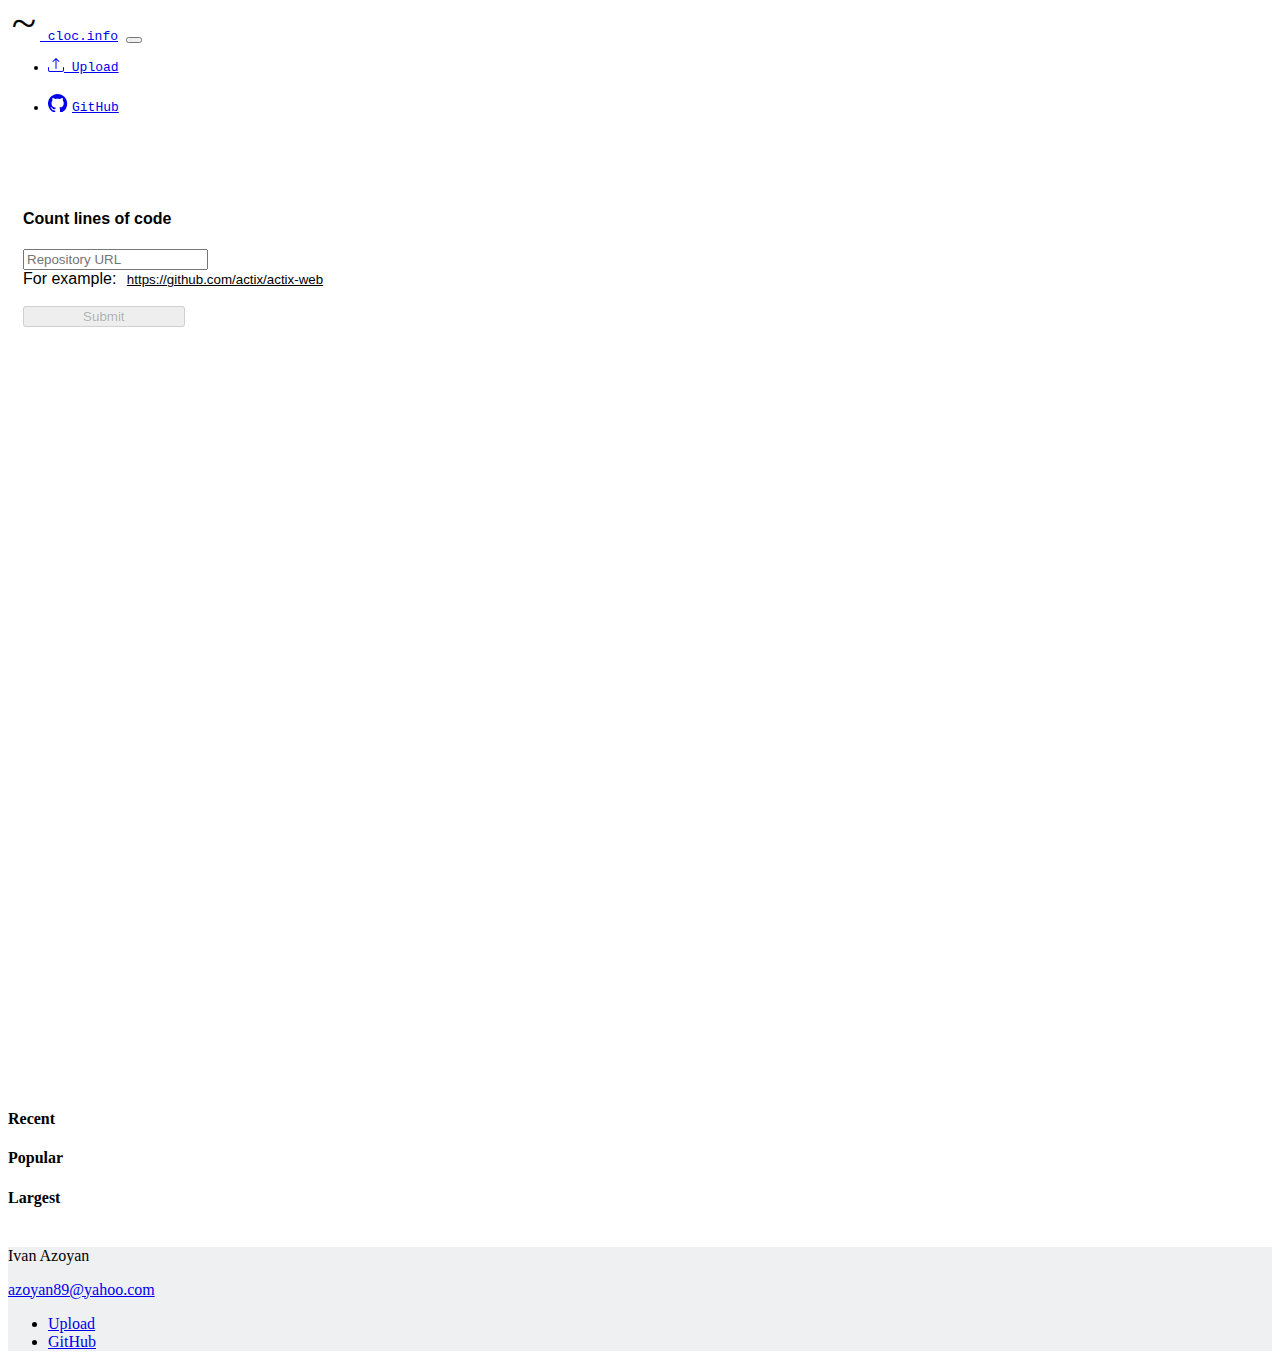
==== static/index.html @ 900d5776 "remove dangling links" ====
<!DOCTYPE html>
<html lang="en">

<head>
    <meta charset="utf-8">
    <meta name="viewport" content="width=device-width, initial-scale=1">
    <meta name="theme-color" content="#000000">
    <meta name="description" content="Count lines of code online">
    <meta name="og:description" content="Count lines of code of any git repository or upload your own code">
    <meta name="og:title" content="Count lines of code">
    <meta name="og:site_name" content="Count lines of code">
    <meta name="og:url" content="https://cloc.info">
    <meta name="og:image" content="/static/android-chrome-192x192.png">
    <meta name="og:image:width" content="192">
    <meta name="og:image:height" content="192">
    <meta name="og:locale" content="en_US">
    <meta name="og:type" content="webisite">
    <meta name="google-site-verification" content="ckQrLb6lG-zoXPWIEyOB13ZXK7Sgcx1IRHfxtexytI4" />
    <link rel="shortcut icon" type="image/ico" href="static/favicon.ico">
    <link rel="stylesheet" href="/static/index.css">

    <link rel="apple-touch-icon" sizes="180x180" href="/static/apple-touch-icon.png">
    <link rel="icon" type="image/png" sizes="32x32" href="/static/favicon-32x32.png">
    <link rel="icon" type="image/png" sizes="16x16" href="/static/favicon-16x16.png">
    <link rel="manifest" href="/static/site.webmanifest">

    <!-- CSS only -->
    <link href="https://cdn.jsdelivr.net/npm/bootstrap@5.3.2/dist/css/bootstrap.min.css" rel="stylesheet"
        integrity="sha384-T3c6CoIi6uLrA9TneNEoa7RxnatzjcDSCmG1MXxSR1GAsXEV/Dwwykc2MPK8M2HN" crossorigin="anonymous">

    <!-- JavaScript Bundle with Popper -->
    <script async src="https://cdn.jsdelivr.net/npm/bootstrap@5.3.2/dist/js/bootstrap.bundle.min.js"
        integrity="sha384-C6RzsynM9kWDrMNeT87bh95OGNyZPhcTNXj1NW7RuBCsyN/o0jlpcV8Qyq46cDfL"
        crossorigin="anonymous"></script>
    <title>Count Lines of Code Online - cloc.info</title>
</head>

<body class="d-flex flex-column min-vh-100">
    <header>
        <!-- Fixed navbar -->
        <nav class="navbar navbar-expand-md navbar-dark bg-dark fixed-top">
            <div class="container-fluid">
                <a class="navbar-brand text-center pe-4" href="/">
                    <svg width="32" height="32">
                        <circle cx="16" cy="16" r="16" fill="white" />
                        <text x="50%" y="50%" dy="43%" font-size="45px"
                            style="font-family: 'Ubuntu', 'sans-serif';font-weight: 500;" text-anchor="middle"
                            fill="black">~</text>
                    </svg>
                    cloc.info</a>
                <button class="navbar-toggler" role="button" data-bs-toggle="collapse" data-bs-target="#navbarCollapse"
                    aria-controls="navbarCollapse" aria-expanded="false" aria-label="Toggle navigation">
                    <span class="navbar-toggler-icon"></span>
                </button>
                <div class="collapse navbar-collapse" id="navbarCollapse">
                    <ul class="navbar-nav me-auto mb-2 mb-md-0">
                        <li class="nav-item">
                            <a class="nav-link" href="/upload">
                                <svg xmlns="http://www.w3.org/2000/svg" width="16" height="16" fill="currentColor"
                                    class="bi bi-upload" viewBox="0 0 16 16">
                                    <path
                                        d="M.5 9.9a.5.5 0 0 1 .5.5v2.5a1 1 0 0 0 1 1h12a1 1 0 0 0 1-1v-2.5a.5.5 0 0 1 1 0v2.5a2 2 0 0 1-2 2H2a2 2 0 0 1-2-2v-2.5a.5.5 0 0 1 .5-.5z" />
                                    <path
                                        d="M7.646 1.146a.5.5 0 0 1 .708 0l3 3a.5.5 0 0 1-.708.708L8.5 2.707V11.5a.5.5 0 0 1-1 0V2.707L5.354 4.854a.5.5 0 1 1-.708-.708l3-3z" />
                                </svg>
                                Upload
                            </a>
                        </li>
                        <!-- <li class="nav-item">
                            <a class="nav-link">More</a>
                        </li> -->
                    </ul>

                    <ul class="navbar-nav me-2 mb-2 mb-md-0">
                        <li class="nav-item me-0">
                            <a class="nav-link" target="_blank" rel="noopener noreferrer canonical"
                                href="https://github.com/azoyan/cloc.info">
                                <svg xmlns="http://www.w3.org/2000/svg" width="24" height="24" fill="currentColor"
                                    class="bi bi-github" viewBox="0 0 20 10">
                                    <path
                                        d="M8 0C3.58 0 0 3.58 0 8c0 3.54 2.29 6.53 5.47 7.59.4.07.55-.17.55-.38 0-.19-.01-.82-.01-1.49-2.01.37-2.53-.49-2.69-.94-.09-.23-.48-.94-.82-1.13-.28-.15-.68-.52-.01-.53.63-.01 1.08.58 1.23.82.72 1.21 1.87.87 2.33.66.07-.52.28-.87.51-1.07-1.78-.2-3.64-.89-3.64-3.95 0-.87.31-1.59.82-2.15-.08-.2-.36-1.02.08-2.12 0 0 .67-.21 2.2.82.64-.18 1.32-.27 2-.27.68 0 1.36.09 2 .27 1.53-1.04 2.2-.82 2.2-.82.44 1.1.16 1.92.08 2.12.51.56.82 1.27.82 2.15 0 3.07-1.87 3.75-3.65 3.95.29.25.54.73.54 1.48 0 1.07-.01 1.93-.01 2.2 0 .21.15.46.55.38A8.012 8.012 0 0 0 16 8c0-4.42-3.58-8-8-8z">
                                    </path>
                                </svg>GitHub</a>
                        </li>
                    </ul>
                </div>
            </div>
        </nav>
    </header>

    <main class="flex-fill">
        <div class="container mt-3">
            <div class="row align-items-center">
                <h4 class="d-flex justify-content-center py-3">
                    <label for="input" class="form-label">Count lines of code</label>
                </h4>
            </div>

            <div class="row align-items-top">
                <div class="d-flex justify-content-start align-items-center">
                    <div class="col col-12 float-left">
                        <div class="input-group has-validation" id="inputGroupPrepend">
                            <input onkeypress="return event.charCode != 32" v-model="url" type="url"
                                class="form-control" placeholder="Repository URL" id="input"
                                aria-describedby="inputGroupPrepend" required>
                            <div class="invalid-feedback" id="invalidFeedback"></div>
                        </div>
                    </div>
                </div>

                <div class="d-flex align-items-center">
                    <div class="row" id="hint">
                        <div class="form-text">
                            For example: <button class="link-secondary" id="hint_url"
                                style="background:none; border:none;"><u>https://github.com/actix/actix-web</u></button>
                        </div>
                    </div>
                </div>
            </div>

            <div id="repoInfo" class="row justify-content-md-start">
                <div class="col col-sm-auto">
                    <div class="row align-items-center">
                        <div class="col col-sm-auto" id="select"></div>
                        <div class="col col-sm-auto">
                            <a target="_blank" rel="noopener noreferrer canonical" id="repository_pic"
                                class="invisible link-dark">
                            </a>
                        </div>
                    </div>
                </div>
                <div class="col col-sm-auto align-self-center text-truncate float-start">
                    <div class="fs-6 mt-1 text-center" id="commit">&nbsp;</div>
                </div>
            </div>

            <div class="container mt-4 align-items-top text-center">
                <button class="btn btn-success btn-lg" style="width: calc(5% + 100px);" id="submitButton" type="submit"
                    disabled>
                    <span class="spinner-border spinner-border-sm" hidden="true" id="checkSpinner" role="status">
                    </span>
                    <span id="buttonText">
                        Submit
                    </span>
            </div>
        </div>
    </main>

    <statistic class="bg-light pt-1 pb-5">
        <div class="container">
            <div class="row">
                <div class="col mt-5">
                    <div class="card shadow col mx-4">
                        <h4 class="card-header text-center bg-white">
                            Recent
                        </h4>
                        <div class="card-body p-2">
                            <ul class="list-group list-group-flush" id="recent"></ul>
                        </div>
                    </div>
                </div>
                <div class="col mt-5">
                    <div class="card shadow col mx-4">
                        <h4 class="card-header text-center bg-white">
                            Popular
                        </h4>
                        <div class="card-body p-2">
                            <ul class="list-group list-group-flush" id="popular"></ul>
                        </div>
                    </div>
                </div>
                <div class="col mt-5">
                    <div class="card shadow col mx-4">
                        <h4 class="card-header text-center bg-white">
                            Largest
                        </h4>
                        <div class="card-body p-2">
                            <ul class="list-group list-group-flush" id="largest"></ul>
                        </div>
                    </div>
                </div>
            </div>
        </div>
    </statistic>

    <footer class="footer mt-auto py-4">
        <div class="container fw-lighter">
            <div class="row ">
                <div class="col-md-6 d-flex justify-content-center">
                    <div>
                        <p class="text-muted text-start mb-0">Ivan Azoyan</p>
                        <p class="text-muted text-start"><a class="text-muted text-decoration-none"
                                href="mailto:azoyan89@yahoo.com">azoyan89@yahoo.com</a></p>
                    </div>
                </div>
                <div class="col-md-6 text-md-end d-flex justify-content-center">
                    <ul class="list-inline mb-0">
                        <li class="list-inline-item"><a href="upload.html"
                                class="text-muted text-decoration-none">Upload</a></li>
                        <!-- <li class="list-inline-item"><a href="about.html"
                                class="text-muted text-decoration-none">About</a></li> -->
                        <li class="list-inline-item"><a href="https://github.com/azoyan/cloc.info"
                                class="text-muted text-decoration-none">GitHub</a></li>
                    </ul>
                </div>
            </div>
        </div>
    </footer>

</body>
<script src="/static/index.js"></script>
<script src="/static/api.js"></script>
<script src="/static/git_url_parser.js"></script>
<script src="/static/later.js"></script>
<script src="/static/common.js"></script>

</html>
---- static/index.css ----
main>.container {
    padding: 21px 15px 0;
    height: 100vh;
    font-family: "Ubuntu", "Arial", "Verdana", sans-serif;
}

header {
    font-family: monospace;
    padding-bottom: 40px;
}

.bd-placeholder-img {
    font-size: 1.125rem;
    text-anchor: middle;
    -webkit-user-select: none;
    -moz-user-select: none;
    user-select: none;
}

.footer {
    background-color: rgb(239, 240, 241);
    margin-top: 40px;
}

@media (min-width: 768px) {
    .bd-placeholder-img-lg {
        font-size: 3.5rem;
    }
}

.b-example-divider {
    height: 3rem;
    background-color: rgba(0, 0, 0, .1);
    border: solid rgba(0, 0, 0, .15);
    border-width: 1px 0;
    box-shadow: inset 0 .5em 1.5em rgba(0, 0, 0, .1), inset 0 .125em .5em rgba(0, 0, 0, .15);
}

.b-example-vr {
    flex-shrink: 0;
    width: 1.5rem;
    height: 100vh;
}

.bi {
    vertical-align: -.125em;
    fill: currentColor;
}

.nav-scroller {
    position: relative;
    z-index: 2;
    height: 2.75rem;
    overflow-y: hidden;
}

.nav-scroller .nav {
    display: flex;
    flex-wrap: nowrap;
    padding-bottom: 1rem;
    margin-top: -1px;
    overflow-x: auto;
    text-align: center;
    white-space: nowrap;
    -webkit-overflow-scrolling: touch;
}

.dots {
    /* font-weight: bold; */
    display: inline-block;
    /* font-family: monospace; */
    /* font-size: 30px;  */
    clip-path: inset(0 3ch 0 0);
    animation: l 1s steps(4) infinite;
}

@keyframes l {
    to {
        clip-path: inset(0 -1ch 0 0)
    }
}

.form-floating>.form-control:focus~label,
.form-floating>.form-control:not(:placeholder-shown)~label,
.form-floating>.form-select~label {
    opacity: .65;
    transform: scale(.85) translateY(-.5rem) translateX(.15rem);
}

#t {
    font-family: "Ubuntu", sans-serif, monospace;
    font-size: medium;
}

#cocomo {
    font-family: "Ubuntu", sans-serif, monospace;
    font-size: medium;
}

.circle {
    width: 30px;
    height: 30px;
    line-height: 30px;
    border-radius: 50%;
    font-size: 40px;
    font-family: "Ubuntu Mono", monospace;
    color: black;
    text-align: center;
    background: rgb(255, 255, 255)
}

.group-hover:hover>* {
    background-color: rgba(211, 211, 211, 0.205);
}
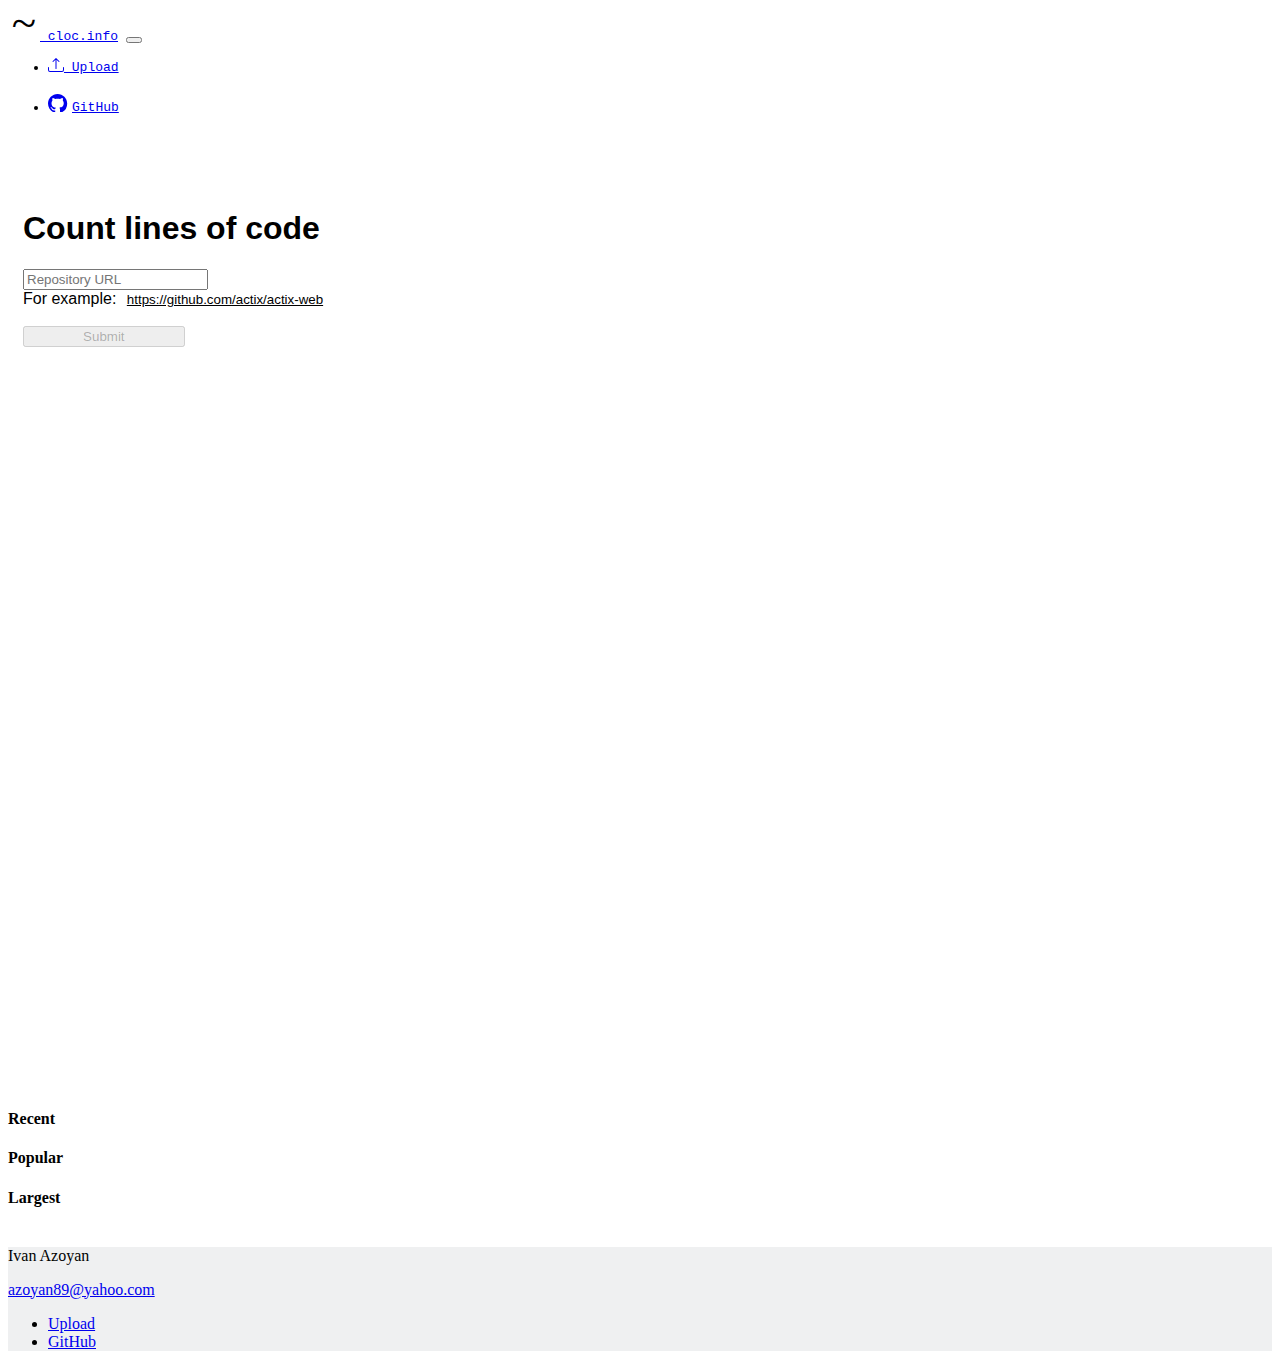
==== commit 9480cee1: "add description and h1 for SEO" ====
--- a/static/index.html
+++ b/static/index.html
@@ -5,8 +5,10 @@
     <meta charset="utf-8">
     <meta name="viewport" content="width=device-width, initial-scale=1">
     <meta name="theme-color" content="#000000">
-    <meta name="description" content="Count lines of code online">
-    <meta name="og:description" content="Count lines of code of any git repository or upload your own code">
+    <meta name="description"
+        content="Count lines of code (cloc) online. Get information of any git repository online or upload your own code">
+    <meta name="og:description"
+        content="Count lines of code (cloc) online. Get information of any git repository online or upload your own code">
     <meta name="og:title" content="Count lines of code">
     <meta name="og:site_name" content="Count lines of code">
     <meta name="og:url" content="https://cloc.info">
@@ -91,9 +93,9 @@
     <main class="flex-fill">
         <div class="container mt-3">
             <div class="row align-items-center">
-                <h4 class="d-flex justify-content-center py-3">
+                <h1 class="d-flex justify-content-center py-3">
                     <label for="input" class="form-label">Count lines of code</label>
-                </h4>
+                </h1>
             </div>
 
             <div class="row align-items-top">
@@ -195,8 +197,8 @@
                 </div>
                 <div class="col-md-6 text-md-end d-flex justify-content-center">
                     <ul class="list-inline mb-0">
-                        <li class="list-inline-item"><a href="upload.html"
-                                class="text-muted text-decoration-none">Upload</a></li>
+                        <li class="list-inline-item"><a href="upload" class="text-muted text-decoration-none">Upload</a>
+                        </li>
                         <!-- <li class="list-inline-item"><a href="about.html"
                                 class="text-muted text-decoration-none">About</a></li> -->
                         <li class="list-inline-item"><a href="https://github.com/azoyan/cloc.info"
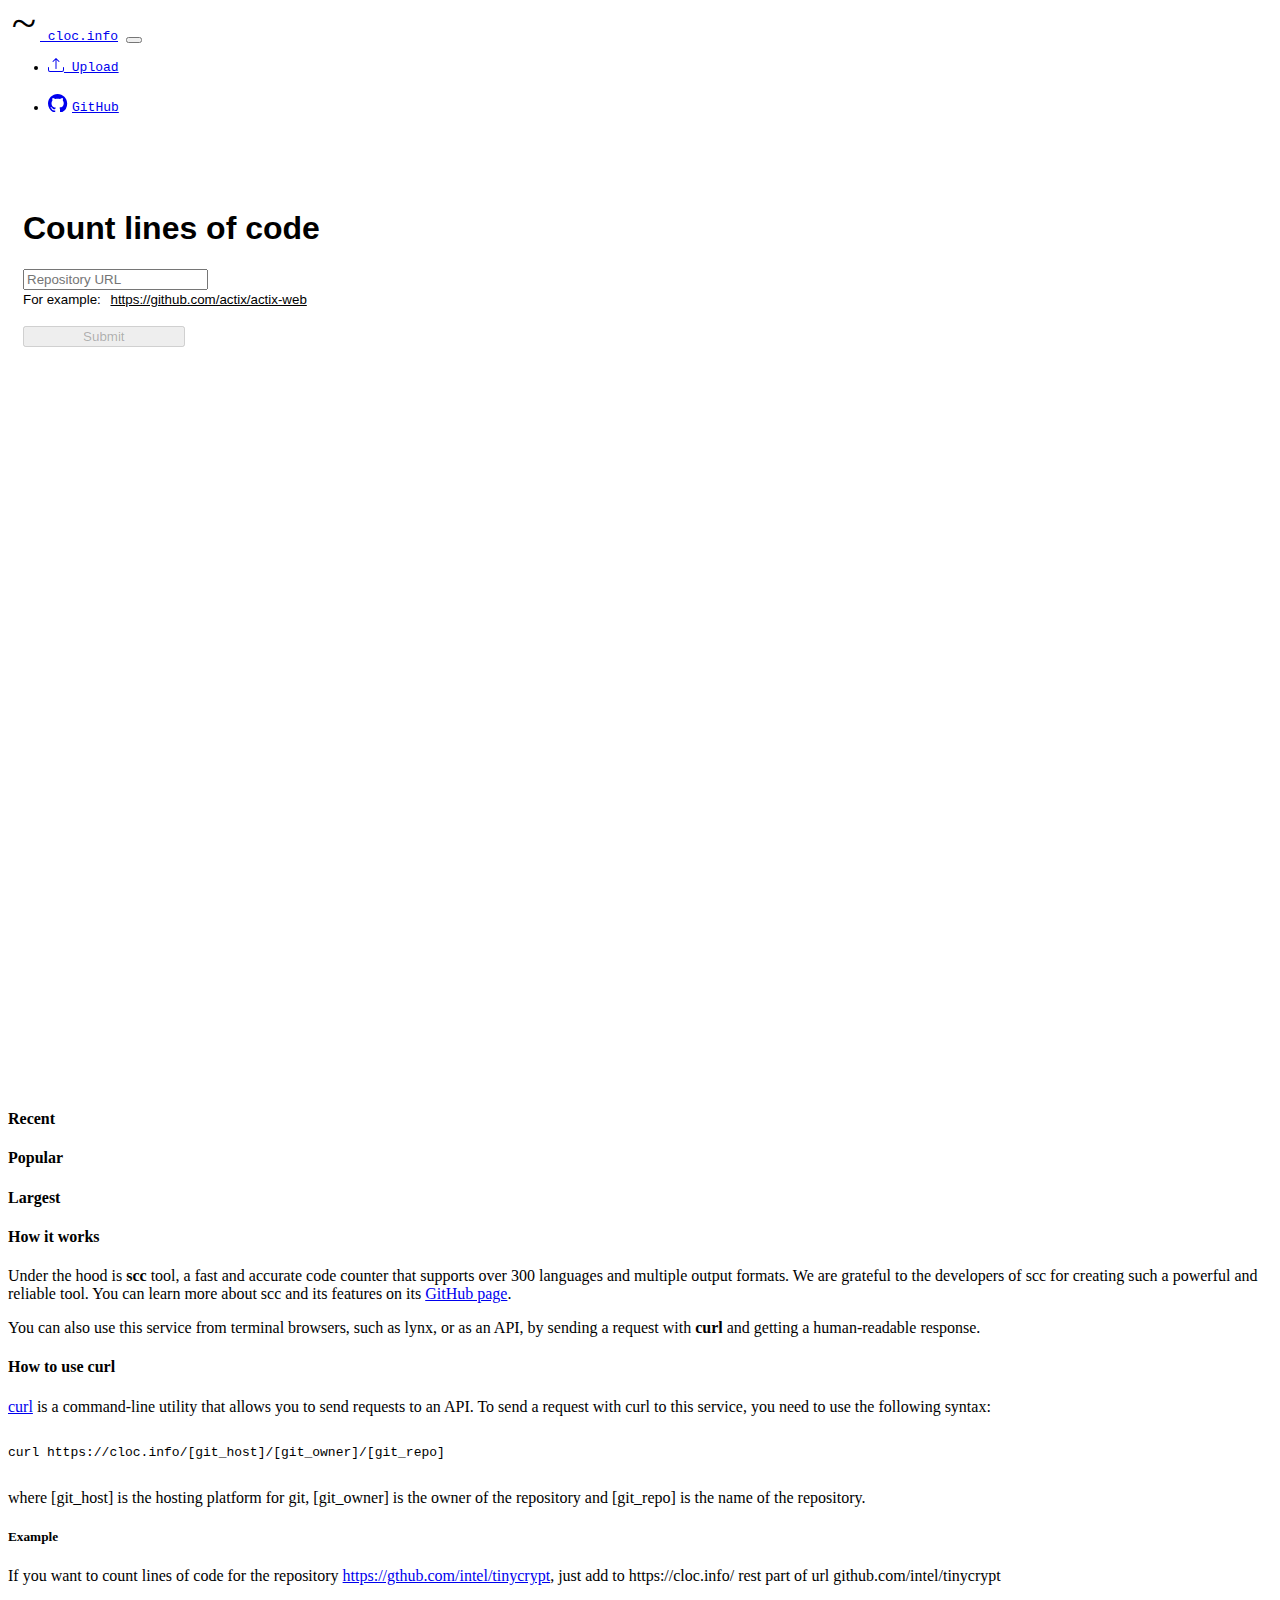
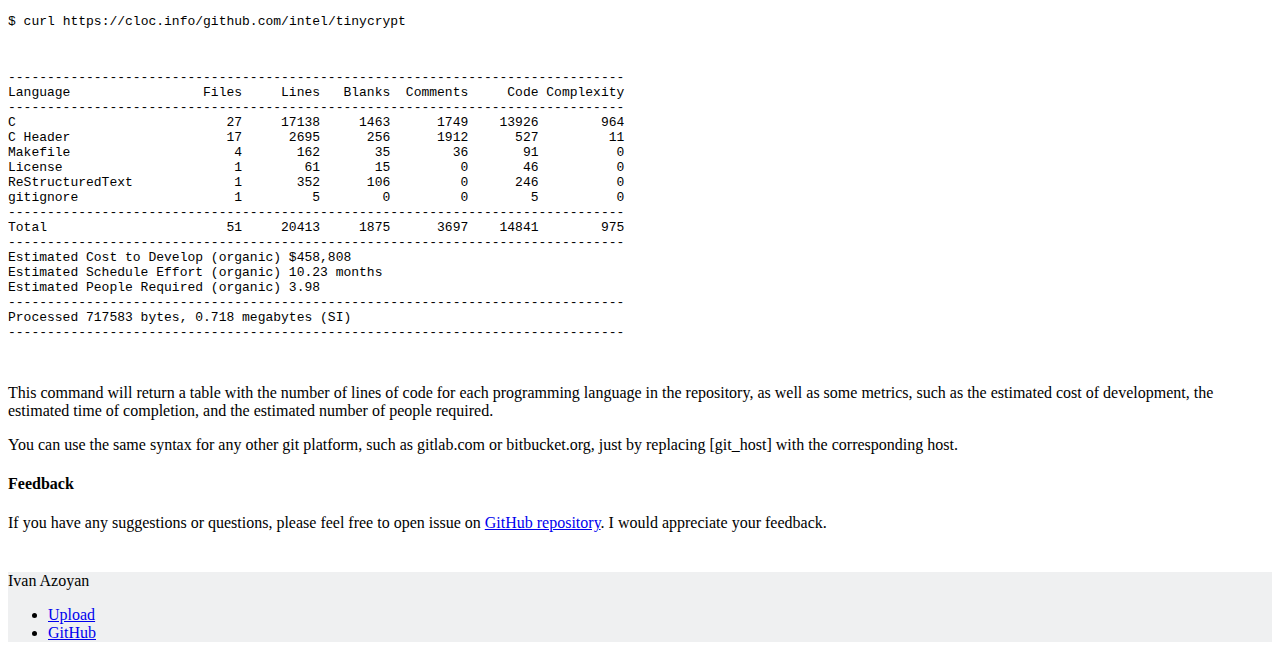
==== commit ba6f3c31: "add About text" ====
--- a/static/index.html
+++ b/static/index.html
@@ -112,9 +112,10 @@
 
                 <div class="d-flex align-items-center">
                     <div class="row" id="hint">
-                        <div class="form-text">
-                            For example: <button class="link-secondary" id="hint_url"
-                                style="background:none; border:none;"><u>https://github.com/actix/actix-web</u></button>
+                        <div class="form-text"><small>
+                                For example: <button class="link-secondary" id="hint_url"
+                                    style="background:none; border:none;text-decoration: underline;">https://github.com/actix/actix-web</button>
+                            </small>
                         </div>
                     </div>
                 </div>
@@ -184,15 +185,92 @@
             </div>
         </div>
     </statistic>
-
+    <about class="container bg-white pt-5 pb-5 justify-content-center">
+        <div class="container-sm px-5 py-3">
+            <h4 class="pb-3">How it works</h4>
+            <p>Under the hood is <strong>scc</strong> tool, a fast and
+                accurate code counter that supports over 300 languages and multiple output formats. We are grateful
+                to
+                the developers of scc for creating such a powerful and reliable tool. You can learn more about scc
+                and
+                its features on its <a href="https://github.com/boyter/scc" target="_blank" rel="noopener noreferrer"
+                    class="link-secondary">GitHub page</a>.</p>
+            <p>
+                You can also use this service from terminal browsers, such as lynx, or as an API, by sending a
+                request with <strong>curl</strong> and getting a human-readable response.
+            </p>
+        </div>
+
+        <div class="container-sm px-5 py-3">
+            <h4 class="pb-3">How to use curl</h4>
+            <p><a class="link-secondary" href="https://curl.se" target="_blank" rel="noopener noreferrer">curl</a> is a
+                command-line utility
+                that allows you to send requests to an API.
+                To send a request
+                with curl to this service, you need to use the following syntax:</p>
+            <div class="d-flex bg-light code-block mb-3 px-3 mt-1 pt-3 border">
+                <pre><code>curl https://cloc.info/[git_host]/[git_owner]/[git_repo]</code></pre>
+            </div>
+            <p>where <text class="text-secondary-emphasis font-monospace">[git_host]</text> is the hosting platform for
+                git,
+                <text class="text-secondary-emphasis font-monospace">[git_owner]</text> is the owner of the repository
+                and
+                <text class="text-secondary-emphasis font-monospace">[git_repo]</text> is the name of the repository.
+            </p>
+            <h5 class="pb-1 pt-2">Example</h5>
+            <p>If you want to count lines of code for the repository <a class="link-secondary"
+                    href="https://github.com/intel" target="_blank"
+                    rel="noopener noreferrer">https://gthub.com/intel/tinycrypt</a>, just add to <text
+                    class="text-secondary-emphasis font-monospace">https://cloc.info/</text> rest part of url
+                <text class="text-primary-emphasis font-monospace">github.com/intel/tinycrypt</text>
+            </p>
+            <div class="d-flex bg-light code-block mb-3 px-3 mt-1 pt-3 border">
+                <pre><code style="user-select: none;">$ </code><code>curl </code><code class="text-seondary-emphasis">https://cloc.info/</code><code class="text-primary-emphasis">github.com/intel/tinycrypt</code></pre>
+            </div>
+            <div class="d-flex bg-light code-block mb-3 px-3 mt-0 pt-0 border">
+                <pre><samp>
+-------------------------------------------------------------------------------
+Language                 Files     Lines   Blanks  Comments     Code Complexity
+-------------------------------------------------------------------------------
+C                           27     17138     1463      1749    13926        964
+C Header                    17      2695      256      1912      527         11
+Makefile                     4       162       35        36       91          0
+License                      1        61       15         0       46          0
+ReStructuredText             1       352      106         0      246          0
+gitignore                    1         5        0         0        5          0
+-------------------------------------------------------------------------------
+Total                       51     20413     1875      3697    14841        975
+-------------------------------------------------------------------------------
+Estimated Cost to Develop (organic) $458,808
+Estimated Schedule Effort (organic) 10.23 months
+Estimated People Required (organic) 3.98
+-------------------------------------------------------------------------------
+Processed 717583 bytes, 0.718 megabytes (SI)
+-------------------------------------------------------------------------------
+                    </samp></pre>
+            </div>
+            <p class="">This command will return a table with the number of lines of code for each programming
+                language in the repository, as well as some metrics, such as the estimated cost of development, the
+                estimated time of completion, and the estimated number of people
+                required.</p>
+            <p class="">You can use the same syntax for any other git platform, such as gitlab.com or bitbucket.org,
+                just by replacing <text class="text-secondary-emphasis font-monospace">[git_host]</text></code> with the
+                corresponding host.</p>
+        </div>
+        <div class="container-sm px-5 py-3">
+            <h4 class="pb-3">Feedback</h4>
+            <p>If you have any suggestions or questions, please feel free to open issue on <a
+                    href="https://github.com/azoyan/cloc.info" target="_blank" rel="noopener noreferrer"
+                    class="link-secondary">GitHub
+                    repository</a>. I would appreciate your feedback.</p>
+        </div>
+    </about>
     <footer class="footer mt-auto py-4">
         <div class="container fw-lighter">
             <div class="row ">
                 <div class="col-md-6 d-flex justify-content-center">
                     <div>
                         <p class="text-muted text-start mb-0">Ivan Azoyan</p>
-                        <p class="text-muted text-start"><a class="text-muted text-decoration-none"
-                                href="mailto:azoyan89@yahoo.com">azoyan89@yahoo.com</a></p>
                     </div>
                 </div>
                 <div class="col-md-6 text-md-end d-flex justify-content-center">
--- a/static/index.css
+++ b/static/index.css
@@ -112,3 +112,9 @@
 .group-hover:hover>* {
     background-color: rgba(211, 211, 211, 0.205);
 }
+
+/* styles.css */
+.code-block {
+    border-radius: 5px;
+    overflow: auto;
+}
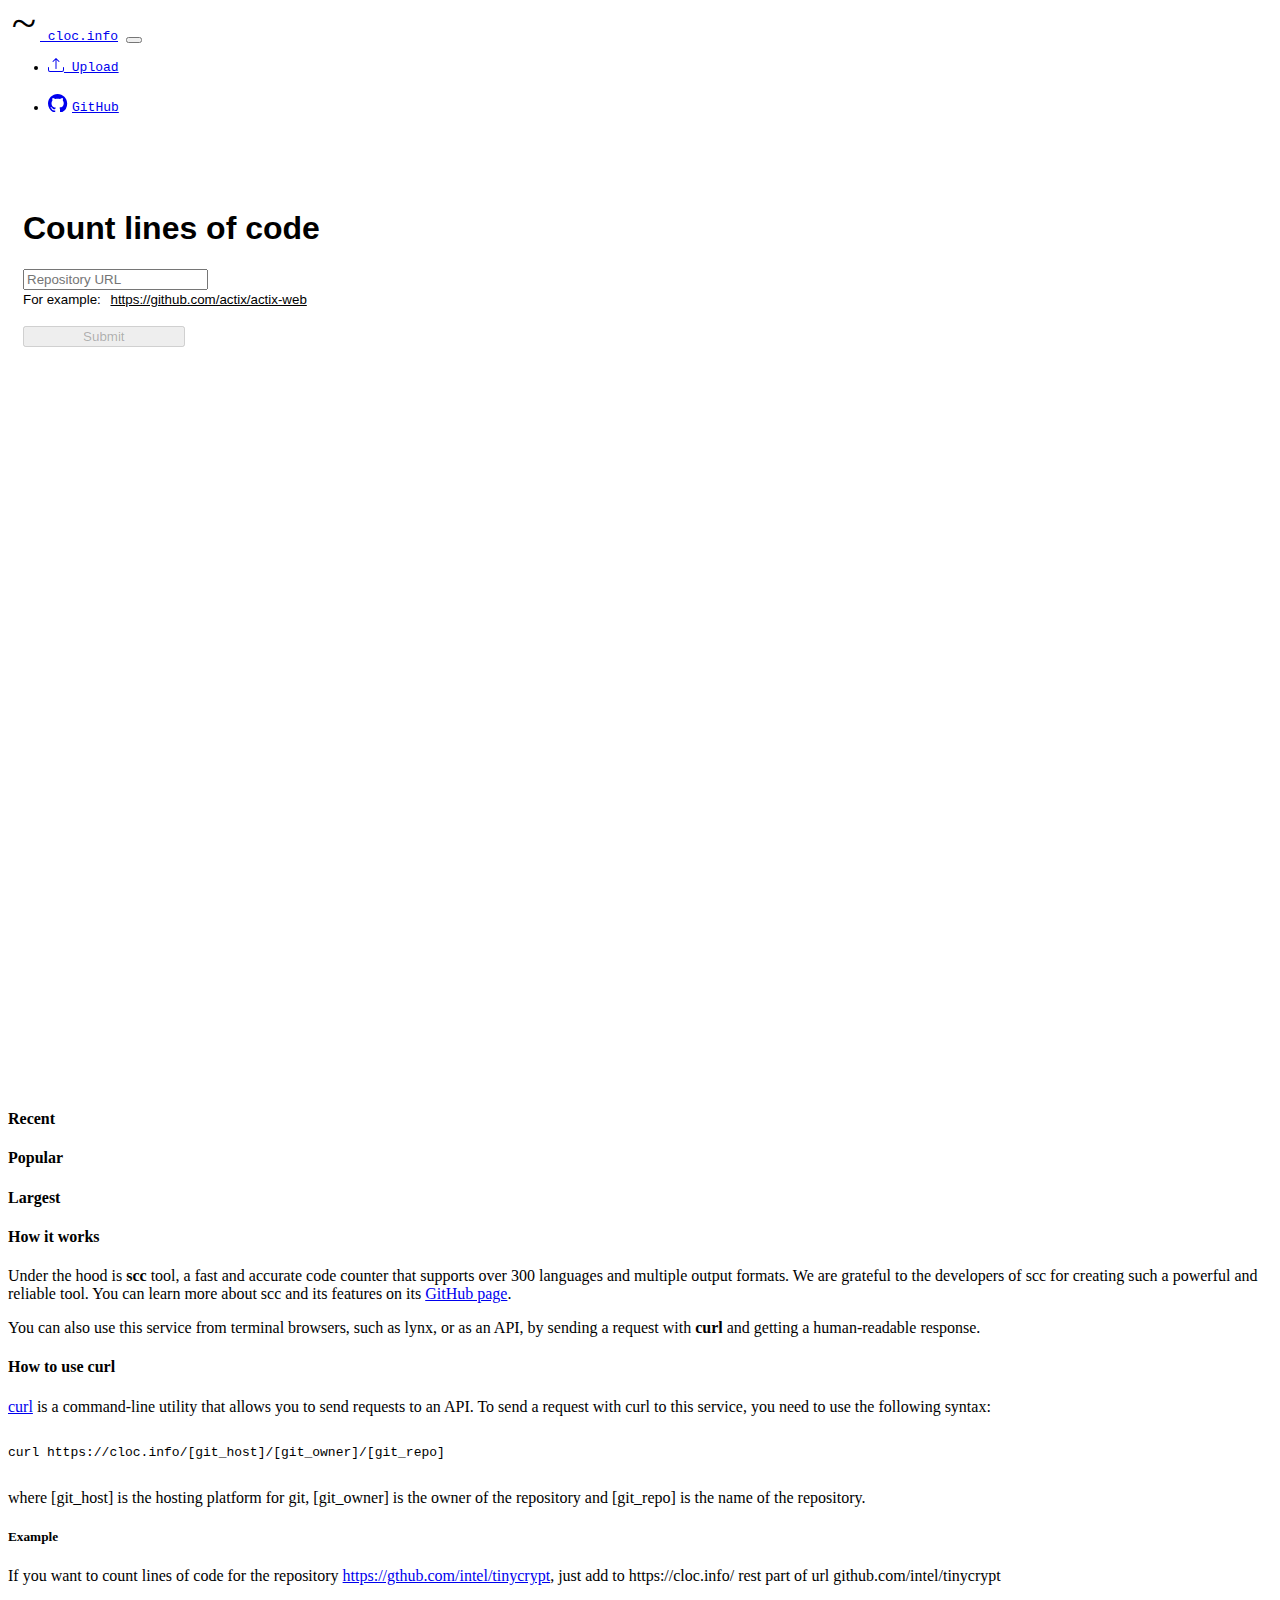
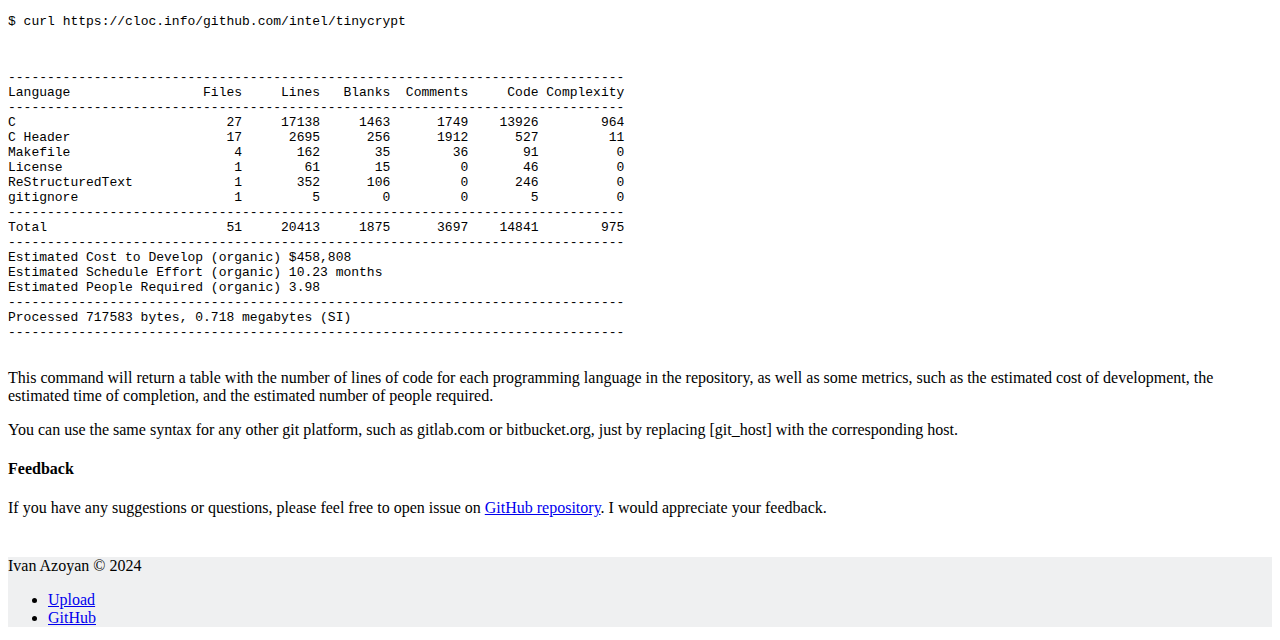
==== commit d1a2fe45: "Add canonical link" ====
--- a/static/index.html
+++ b/static/index.html
@@ -2,6 +2,7 @@
 <html lang="en">
 
 <head>
+    <link rel="canonical" href="https://cloc.info" />
     <meta charset="utf-8">
     <meta name="viewport" content="width=device-width, initial-scale=1">
     <meta name="theme-color" content="#000000">
@@ -185,8 +186,8 @@
             </div>
         </div>
     </statistic>
-    <about class="container bg-white pt-5 pb-5 justify-content-center">
-        <div class="container-sm px-5 py-3">
+    <about class="container bg-white pt-5 pb-5">
+        <div class="container py-3">
             <h4 class="pb-3">How it works</h4>
             <p>Under the hood is <strong>scc</strong> tool, a fast and
                 accurate code counter that supports over 300 languages and multiple output formats. We are grateful
@@ -201,7 +202,7 @@
             </p>
         </div>
 
-        <div class="container-sm px-5 py-3">
+        <div class="container py-3">
             <h4 class="pb-3">How to use curl</h4>
             <p><a class="link-secondary" href="https://curl.se" target="_blank" rel="noopener noreferrer">curl</a> is a
                 command-line utility
@@ -246,18 +247,17 @@
 Estimated People Required (organic) 3.98
 -------------------------------------------------------------------------------
 Processed 717583 bytes, 0.718 megabytes (SI)
--------------------------------------------------------------------------------
-                    </samp></pre>
-            </div>
-            <p class="">This command will return a table with the number of lines of code for each programming
+-------------------------------------------------------------------------------</samp></pre>
+            </div>
+            <p>This command will return a table with the number of lines of code for each programming
                 language in the repository, as well as some metrics, such as the estimated cost of development, the
                 estimated time of completion, and the estimated number of people
                 required.</p>
-            <p class="">You can use the same syntax for any other git platform, such as gitlab.com or bitbucket.org,
+            <p>You can use the same syntax for any other git platform, such as gitlab.com or bitbucket.org,
                 just by replacing <text class="text-secondary-emphasis font-monospace">[git_host]</text></code> with the
                 corresponding host.</p>
         </div>
-        <div class="container-sm px-5 py-3">
+        <div class="container py-3">
             <h4 class="pb-3">Feedback</h4>
             <p>If you have any suggestions or questions, please feel free to open issue on <a
                     href="https://github.com/azoyan/cloc.info" target="_blank" rel="noopener noreferrer"
@@ -268,9 +268,9 @@
     <footer class="footer mt-auto py-4">
         <div class="container fw-lighter">
             <div class="row ">
-                <div class="col-md-6 d-flex justify-content-center">
+                <div class="col-md-6 d-flex justify-content-between">
                     <div>
-                        <p class="text-muted text-start mb-0">Ivan Azoyan</p>
+                        <p class="text-muted text-start mb-0">Ivan Azoyan © 2024</p>
                     </div>
                 </div>
                 <div class="col-md-6 text-md-end d-flex justify-content-center">
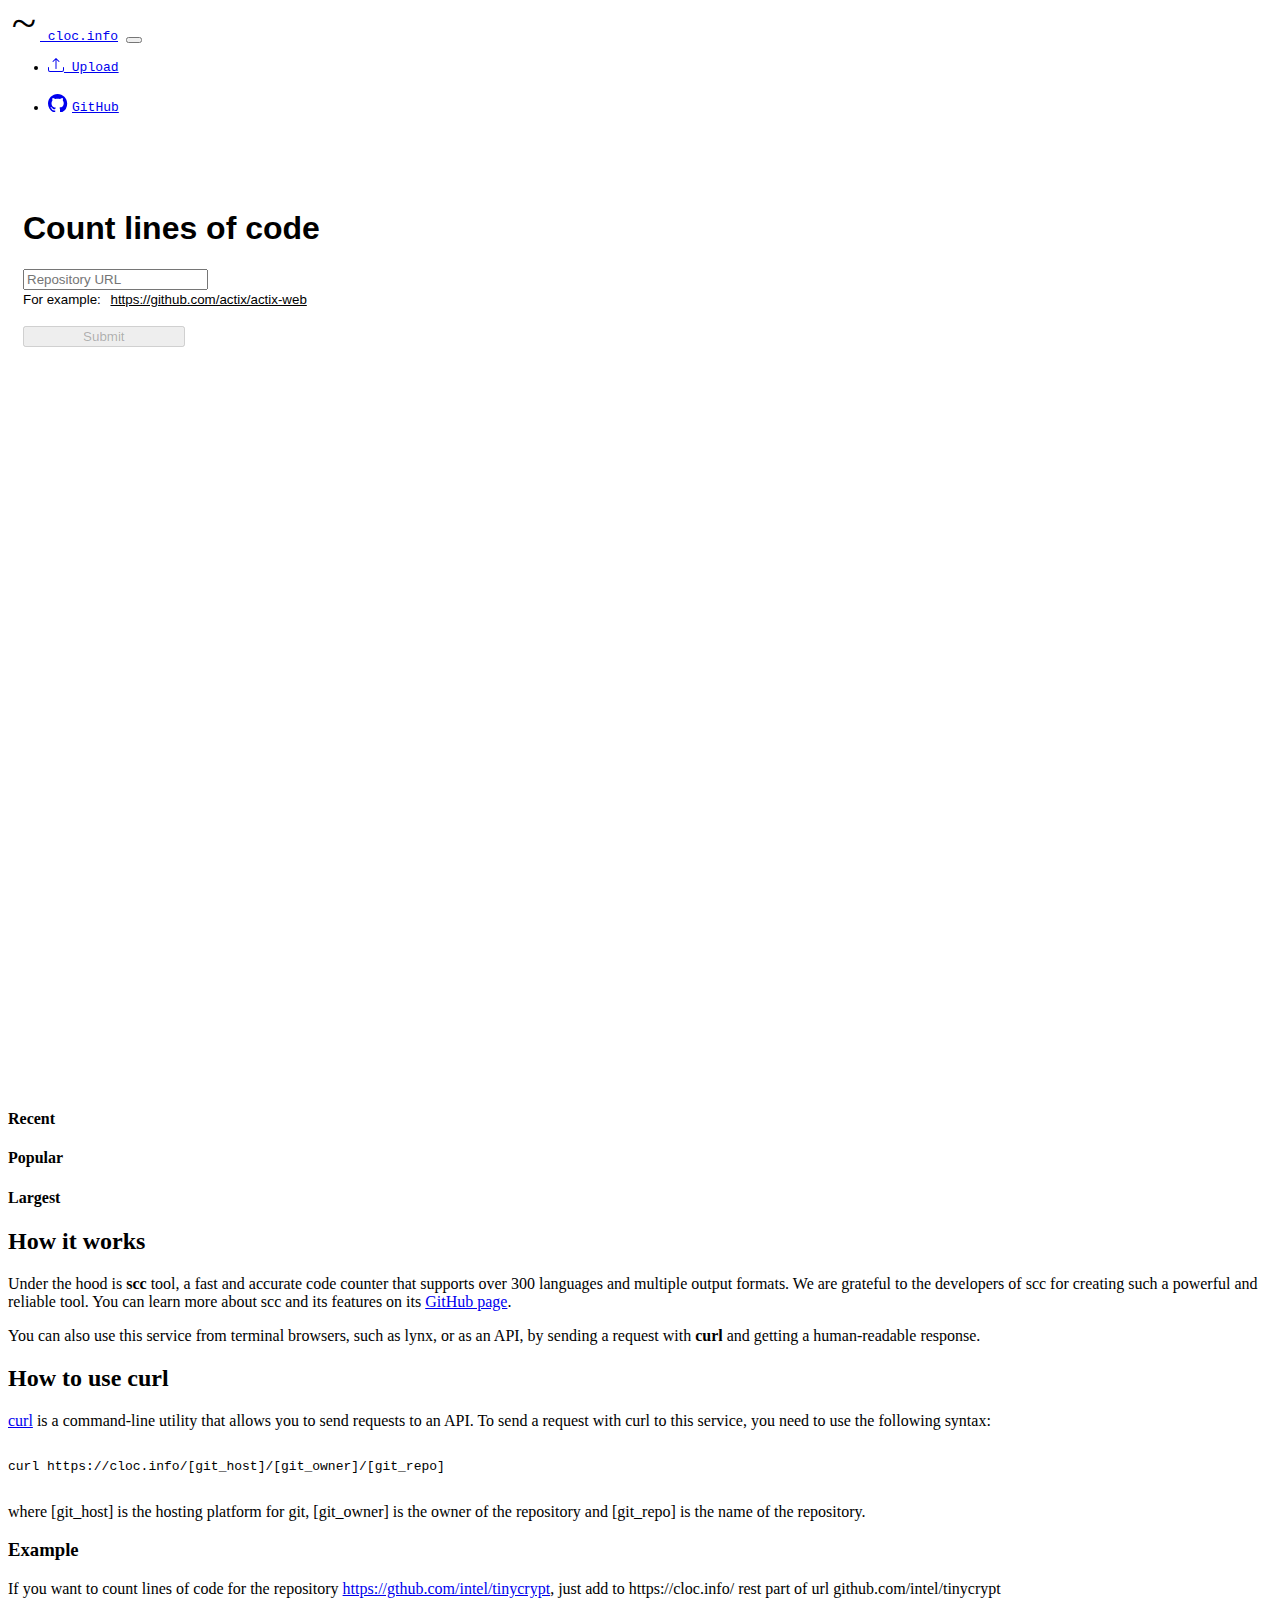
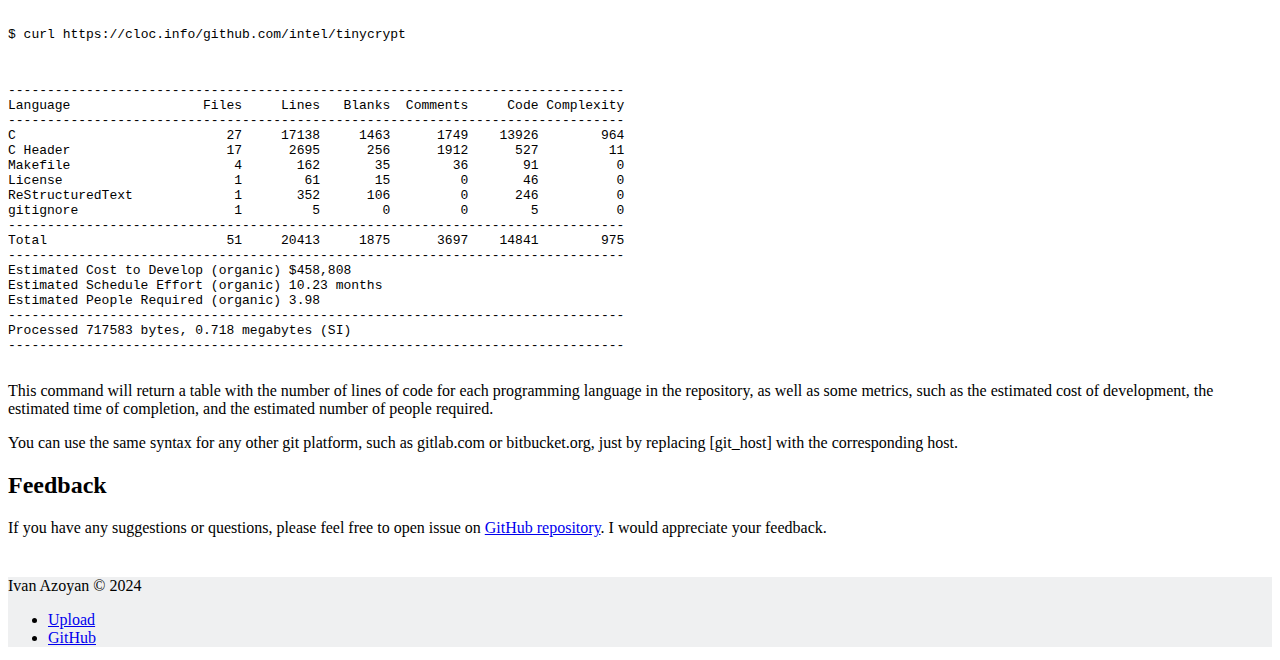
==== commit c86ec265: "change headers: increase headers sizes" ====
--- a/static/index.html
+++ b/static/index.html
@@ -58,7 +58,7 @@
                 <div class="collapse navbar-collapse" id="navbarCollapse">
                     <ul class="navbar-nav me-auto mb-2 mb-md-0">
                         <li class="nav-item">
-                            <a class="nav-link" href="/upload">
+                            <a class="nav-link" title="Upload your code" href="/upload">
                                 <svg xmlns="http://www.w3.org/2000/svg" width="16" height="16" fill="currentColor"
                                     class="bi bi-upload" viewBox="0 0 16 16">
                                     <path
@@ -76,8 +76,8 @@
 
                     <ul class="navbar-nav me-2 mb-2 mb-md-0">
                         <li class="nav-item me-0">
-                            <a class="nav-link" target="_blank" rel="noopener noreferrer canonical"
-                                href="https://github.com/azoyan/cloc.info">
+                            <a class="nav-link" title="Go to cloc.info GitHub repository" target="_blank"
+                                rel="noopener noreferrer canonical" href="https://github.com/azoyan/cloc.info">
                                 <svg xmlns="http://www.w3.org/2000/svg" width="24" height="24" fill="currentColor"
                                     class="bi bi-github" viewBox="0 0 20 10">
                                     <path
@@ -188,14 +188,14 @@
     </statistic>
     <about class="container bg-white pt-5 pb-5">
         <div class="container py-3">
-            <h4 class="pb-3">How it works</h4>
+            <h2 class="pb-3">How it works</h2>
             <p>Under the hood is <strong>scc</strong> tool, a fast and
                 accurate code counter that supports over 300 languages and multiple output formats. We are grateful
                 to
                 the developers of scc for creating such a powerful and reliable tool. You can learn more about scc
                 and
-                its features on its <a href="https://github.com/boyter/scc" target="_blank" rel="noopener noreferrer"
-                    class="link-secondary">GitHub page</a>.</p>
+                its features on its <a href="https://github.com/boyter/scc" title="Go to scc GitHub repository"
+                    target="_blank" rel="noopener noreferrer" class="link-secondary">GitHub page</a>.</p>
             <p>
                 You can also use this service from terminal browsers, such as lynx, or as an API, by sending a
                 request with <strong>curl</strong> and getting a human-readable response.
@@ -203,8 +203,9 @@
         </div>
 
         <div class="container py-3">
-            <h4 class="pb-3">How to use curl</h4>
-            <p><a class="link-secondary" href="https://curl.se" target="_blank" rel="noopener noreferrer">curl</a> is a
+            <h2 class="pb-3">How to use curl</h2>
+            <p><a class="link-secondary" title="Go to curl official website" href="https://curl.se" target="_blank"
+                    rel="noopener noreferrer">curl</a> is a
                 command-line utility
                 that allows you to send requests to an API.
                 To send a request
@@ -218,9 +219,9 @@
                 and
                 <text class="text-secondary-emphasis font-monospace">[git_repo]</text> is the name of the repository.
             </p>
-            <h5 class="pb-1 pt-2">Example</h5>
+            <h3 class="pb-1 pt-2">Example</h3>
             <p>If you want to count lines of code for the repository <a class="link-secondary"
-                    href="https://github.com/intel" target="_blank"
+                    href="https://github.com/intel" title="Go to intel GitHub repository" target="_blank"
                     rel="noopener noreferrer">https://gthub.com/intel/tinycrypt</a>, just add to <text
                     class="text-secondary-emphasis font-monospace">https://cloc.info/</text> rest part of url
                 <text class="text-primary-emphasis font-monospace">github.com/intel/tinycrypt</text>
@@ -258,7 +259,7 @@
                 corresponding host.</p>
         </div>
         <div class="container py-3">
-            <h4 class="pb-3">Feedback</h4>
+            <h2 class="pb-3">Feedback</h2>
             <p>If you have any suggestions or questions, please feel free to open issue on <a
                     href="https://github.com/azoyan/cloc.info" target="_blank" rel="noopener noreferrer"
                     class="link-secondary">GitHub
@@ -275,11 +276,13 @@
                 </div>
                 <div class="col-md-6 text-md-end d-flex justify-content-center">
                     <ul class="list-inline mb-0">
-                        <li class="list-inline-item"><a href="upload" class="text-muted text-decoration-none">Upload</a>
+                        <li class="list-inline-item"><a href="upload" title="Upload your own code"
+                                class="text-muted text-decoration-none">Upload</a>
                         </li>
                         <!-- <li class="list-inline-item"><a href="about.html"
                                 class="text-muted text-decoration-none">About</a></li> -->
                         <li class="list-inline-item"><a href="https://github.com/azoyan/cloc.info"
+                                title="Go to cloc.info GitHub repository"
                                 class="text-muted text-decoration-none">GitHub</a></li>
                     </ul>
                 </div>
